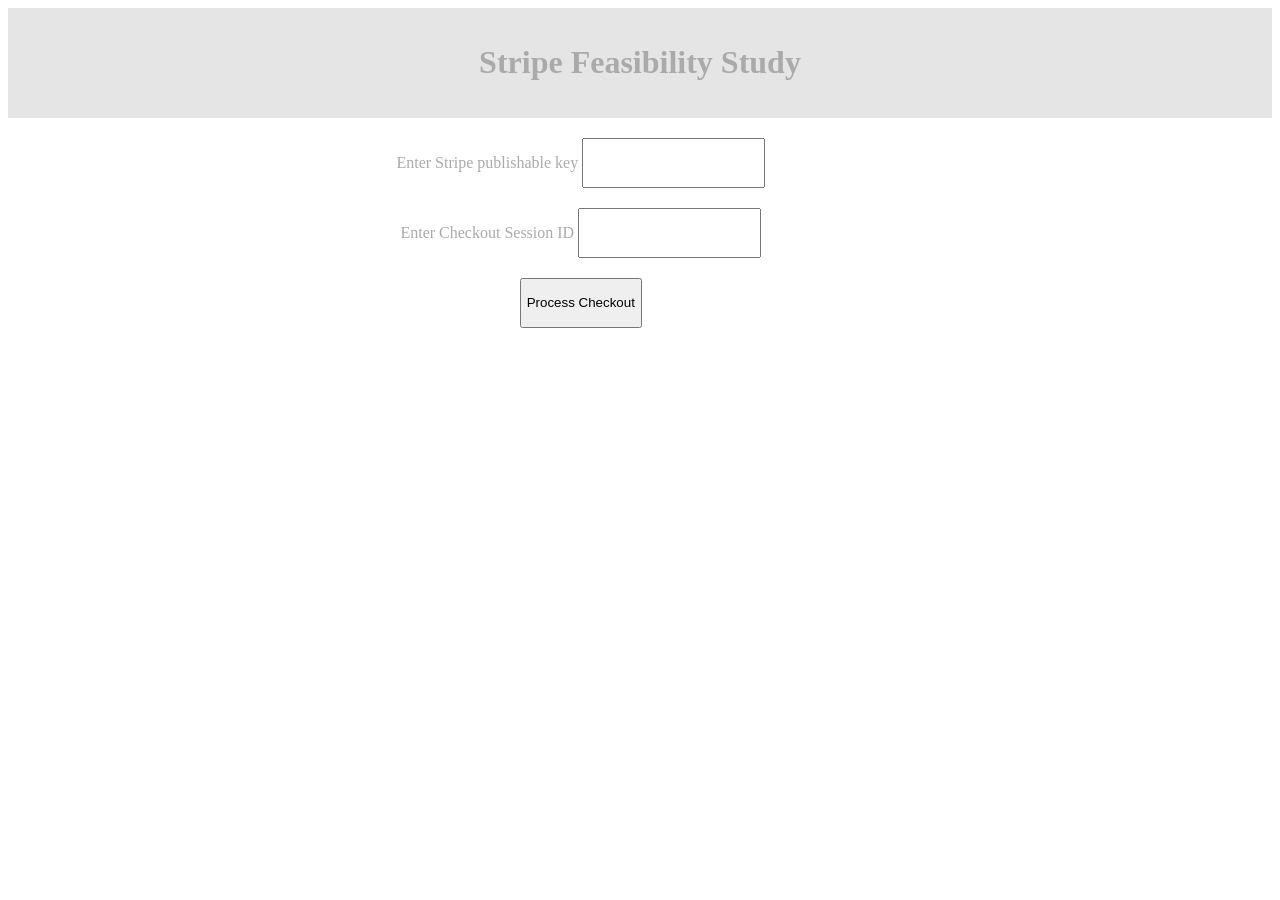
==== stripe_poc/index.html @ 670cb9b6 "included stripe poc" ====
<!-- <!DOCTYPE html>
<html lang="en">
<head>
    <meta charset="UTF-8">
    <meta name="viewport" content="width=device-width, initial-scale=1.0">
    <meta http-equiv="X-UA-Compatible" content="ie=edge">
    <title>Stripe Integration POC</title>
</head>
<body>
    
</body>
</html> -->

<!DOCTYPE html>
<html>
<head>
    <meta charset="UTF-8">
    <meta name="viewport" content="width=device-width, initial-scale=1.0">
    <meta http-equiv="X-UA-Compatible" content="ie=edge">
<style>
* {
  box-sizing: border-box;
}
.menu {
  /* float:left; */
  display: inline-block;
  width: 15%;
  height: 100px;
  text-align:center;
}
/* .menu a {
  background-color:#e5e5e5;
  padding:8px;
  margin-top:7px;
  display:block;
  width:100%;
  color:black;
} */
.main {
  /* float:left; */
  display: inline-block;
  width: 60%;
  height: 300px;
  padding: 0 20px;
}
.right {
  /* background-color:#e5e5e5; */
  /* float:left; */
  display: inline-block;
  width: 15%;
  padding: 15px;
  /* margin-top: 7px; */
  text-align:center;
}

.form-group {
    margin: 20px;   
}

.text-center {
    text-align: center;
}
.input-control {
    max-width: 400px;
}
.height-50 {
    height: 50px;
    padding: 5px;
}
@media only screen and (max-width:620px) {
  /* For mobile phones: */
  .menu, .main, .right {
    width:100%;
  }
}
</style>
</head>
<body style="font-family:Verdana;color:#aaaaaa;">

<div style="background-color:#e5e5e5;padding:15px;text-align:center;">
  <h1>Stripe Feasibility Study</h1>
</div>

<div style="overflow:auto">
  <div class="menu">
    
  </div>

  <form class="main text-center">
        <div class="form-group text-center">
            <label for="inpStripeKey">Enter Stripe publishable key</label>
            <input id="inpStripeKey" class="input-control height-50"/>
        </div>
        
        <div class="form-group text-center">
            <label for="inpCSKey">Enter Checkout Session ID</label>
            <input id="inpCSKey" class="input-control height-50"/>
        </div>

        <button class="height-50" onclick="processCheckout()">Process Checkout</button>
</form>

  <div class="right">
    
  </div>
</div>

<script src="https://js.stripe.com/v3/"></script>
<script type="text/javascript">
    function processCheckout () {
        var stripeKey = document.getElementById('inpStripeKey').value;
        var csKey = document.getElementById('inpCSKey').value;

        if ( stripeKey && csKey ) {
            var stripe = Stripe(stripeKey);
            stripe.redirectToCheckout({
            // Make the id field from the Checkout Session creation API response
            // available to this file, so you can provide it as parameter here
            // instead of the {{CHECKOUT_SESSION_ID}} placeholder.
            sessionId: csKey
            }).then(function (result) {
            // If `redirectToCheckout` fails due to a browser or network
            // error, display the localized error message to your customer
            // using `result.error.message`.
            });
        } else {
            alert('Enter Stripe Key and Checkout Session ID');
        }
    } // FN

</script>
</body>
</html>
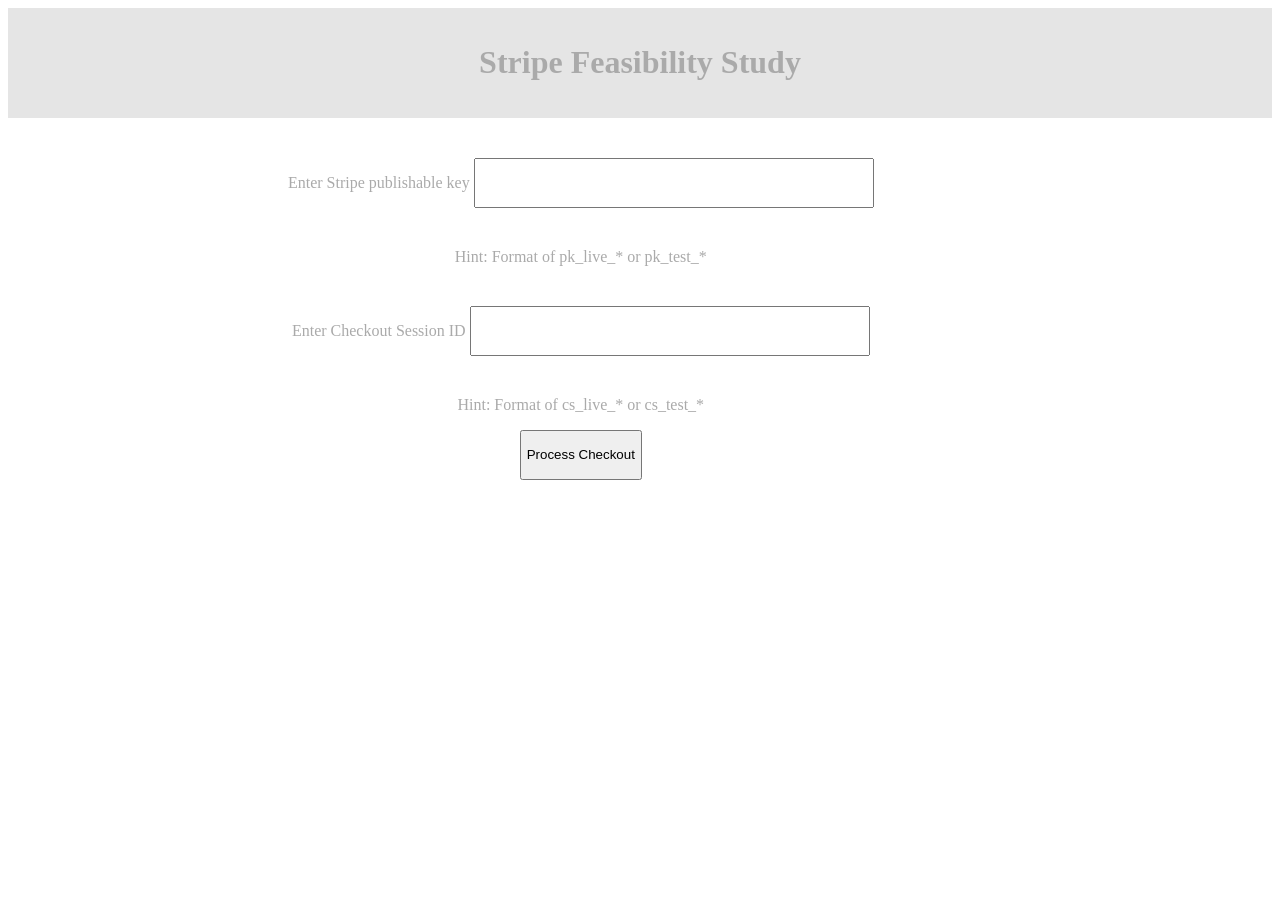
==== commit 78545279: "css changes" ====
--- a/stripe_poc/index.html
+++ b/stripe_poc/index.html
@@ -40,7 +40,7 @@
   /* float:left; */
   display: inline-block;
   width: 60%;
-  height: 300px;
+  min-height: 300px;
   padding: 0 20px;
 }
 .right {
@@ -54,7 +54,7 @@
 }
 
 .form-group {
-    margin: 20px;   
+    margin: 40px 0;
 }
 
 .text-center {
@@ -62,6 +62,7 @@
 }
 .input-control {
     max-width: 400px;
+    width: 100%;
 }
 .height-50 {
     height: 50px;
@@ -86,19 +87,20 @@
     
   </div>
 
-  <form class="main text-center">
+  <div class="main text-center">
         <div class="form-group text-center">
             <label for="inpStripeKey">Enter Stripe publishable key</label>
             <input id="inpStripeKey" class="input-control height-50"/>
         </div>
-        
+        <p>Hint: Format of pk_live_* or pk_test_*</p>
         <div class="form-group text-center">
             <label for="inpCSKey">Enter Checkout Session ID</label>
             <input id="inpCSKey" class="input-control height-50"/>
         </div>
+        <p>Hint: Format of cs_live_* or cs_test_*</p>
 
         <button class="height-50" onclick="processCheckout()">Process Checkout</button>
-</form>
+      </div>
 
   <div class="right">
     
